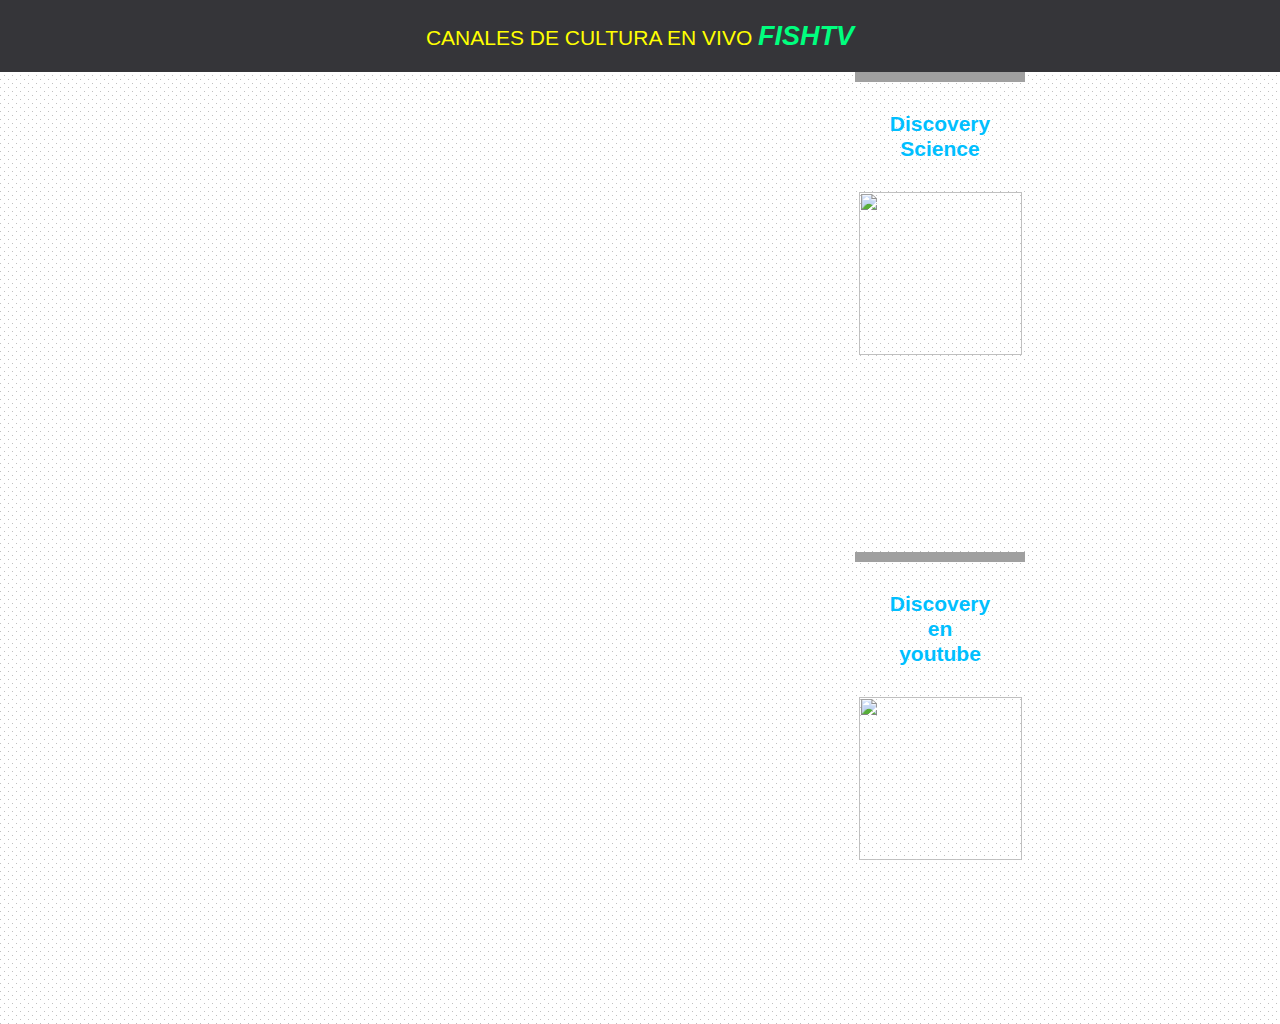
==== MENÚ.html @ 963b099b "menú opcional 31-05" ====
<!doctype html>
<html>
<head>
<meta charset="utf-8">
<title>Untitled Page</title>
<meta name="generator" content="WYSIWYG Web Builder 15 - http://www.wysiwygwebbuilder.com">
<meta name="viewport" content="width=device-width, initial-scale=1.0">
<link href="Untitled1.css" rel="stylesheet">
<link href="MENÚ.css" rel="stylesheet">
</head>
<body>
<div id="wb_LayoutGrid2">
<div id="LayoutGrid2">
<div class="row">
<div class="col-1">
<div id="wb_Text1">
<span id="wb_uid0">CANALES DE CULTURA EN VIVO </span><span id="wb_uid1"><strong><em>FISHTV</em></strong></span>
</div>
</div>
</div>
</div>
</div>
<div id="wb_LayoutGrid1">
<div id="LayoutGrid1">
<div class="row">
<div class="col-1">
<hr id="Line3">
<!-- DISCVERY SCI -->
<div id="Html2">
<iframe scrolling="no" marginwidth="0" marginheight="0" frameborder="0" allowfullscreen width="650" height="400" src="extension://lcipembjfkmeggpihdpdgnjildgniffl/player.html#https://u65464.cdn884.net:8443/hls/jcod7.m3u8?s=FnqCvFYyNYeSY-9gGMilWA&e=1590923053"></iframe></div>
<hr id="Line1">
</div>
<div class="col-2">
<hr id="Line2">
<div id="wb_Text2">
<span id="wb_uid2"><strong>Discovery Science</strong></span>
</div>
<div id="wb_Image1">
<img src="images/5959x12qb6.jpg" id="Image1" alt="">
</div>
</div>
</div>
</div>
</div>
<div id="wb_LayoutGrid3">
<div id="LayoutGrid3">
<div class="row">
<div class="col-1">
<hr id="Line4">
<div id="wb_YouTube1">
<iframe id="YouTube1" src="extension://lcipembjfkmeggpihdpdgnjildgniffl/player.html#https://u65464.cdn884.net:8443/hls/jcod7.m3u8?s=FnqCvFYyNYeSY-9gGMilWA&amp;e=1590923053?rel=1&amp;autohide=0"></iframe>

</div>
<hr id="Line6">
</div>
<div class="col-2">
<hr id="Line5">
<div id="wb_Text3">
<span id="wb_uid3"><strong>Discovery en youtube</strong></span>
</div>
<div id="wb_Image2">
<img src="images/5959x12qb6.jpg" id="Image2" alt="">
</div>
</div>
</div>
</div>
</div>
</body>
</html>
---- MENÚ.css ----
body
{
   background-color: #FFFFFF;
   color: #000000;
   font-family: Arial;
   font-weight: normal;
   font-size: 13px;
   line-height: 1.1875;
   margin: 0;
   padding: 0;
}
#wb_LayoutGrid2
{
   clear: both;
   position: relative;
   table-layout: fixed;
   display: table;
   text-align: center;
   width: 100%;
   background-color: #353539;
   background-image: none;
   border: 0px solid #CCCCCC;
   box-sizing: border-box;
   margin: 0;
}
#LayoutGrid2
{
   box-sizing: border-box;
   padding: 0px 15px 0px 15px;
   margin-right: auto;
   margin-left: auto;
}
#LayoutGrid2 > .row
{
   margin-right: -15px;
   margin-left: -15px;
}
#LayoutGrid2 > .row > .col-1
{
   box-sizing: border-box;
   font-size: 0px;
   min-height: 1px;
   padding-right: 15px;
   padding-left: 15px;
   position: relative;
}
#LayoutGrid2 > .row > .col-1
{
   float: left;
}
#LayoutGrid2 > .row > .col-1
{
   background-color: transparent;
   background-image: none;
   border: 0px solid #FFFFFF;
   width: 100%;
   text-align: center;
}
#LayoutGrid2:before,
#LayoutGrid2:after,
#LayoutGrid2 .row:before,
#LayoutGrid2 .row:after
{
   display: table;
   content: " ";
}
#LayoutGrid2:after,
#LayoutGrid2 .row:after
{
   clear: both;
}
@media (max-width: 480px)
{
#LayoutGrid2 > .row > .col-1
{
   float: none;
   width: 100% !important;
}
}
#wb_Text1 
{
   background-color: transparent;
   background-image: none;
   border: 0px solid #000000;
   padding: 20px 0px 20px 0px;
   margin: 0;
   text-align: center;
}
#wb_Text1 div
{
   text-align: center;
}
#wb_LayoutGrid1
{
   clear: both;
   position: relative;
   table-layout: fixed;
   display: table;
   text-align: center;
   width: 100%;
   background-color: transparent;
   background-image: url(images/MENÚ_LayoutGrid1_bkgrnd.png);
   background-repeat: repeat;
   background-position: left top;
   border: 0px solid #CCCCCC;
   box-sizing: border-box;
   margin: 0;
}
#LayoutGrid1
{
   box-sizing: border-box;
   padding: 0px 15px 0px 15px;
   margin-right: auto;
   margin-left: auto;
   max-width: 800px;
}
#LayoutGrid1 > .row
{
   margin-right: -15px;
   margin-left: -15px;
}
#LayoutGrid1 > .row > .col-1, #LayoutGrid1 > .row > .col-2
{
   box-sizing: border-box;
   font-size: 0px;
   min-height: 1px;
   padding-right: 15px;
   padding-left: 15px;
   position: relative;
}
#LayoutGrid1 > .row > .col-1, #LayoutGrid1 > .row > .col-2
{
   float: left;
}
#LayoutGrid1 > .row > .col-1
{
   background-color: transparent;
   background-image: none;
   border: 0px solid #FFFFFF;
   width: 75%;
   text-align: center;
}
#LayoutGrid1 > .row > .col-2
{
   background-color: transparent;
   background-image: none;
   border: 0px solid #FFFFFF;
   width: 25%;
   text-align: center;
}
#LayoutGrid1:before,
#LayoutGrid1:after,
#LayoutGrid1 .row:before,
#LayoutGrid1 .row:after
{
   display: table;
   content: " ";
}
#LayoutGrid1:after,
#LayoutGrid1 .row:after
{
   clear: both;
}
@media (max-width: 480px)
{
#LayoutGrid1 > .row > .col-1, #LayoutGrid1 > .row > .col-2
{
   float: none;
   width: 100% !important;
}
}
#wb_Text2 
{
   background-color: transparent;
   background-image: none;
   border: 0px solid #000000;
   padding: 30px 30px 30px 30px;
   margin: 0;
   text-align: center;
}
#wb_Text2 div
{
   text-align: center;
}
#wb_Image1
{
   margin: 0;
   vertical-align: top;
}
#Image1
{
   border: 0px solid #000000;
   padding: 0;
   display: inline-block;
   width: 163px;
   height: 163px;
   vertical-align: top;
}
#Line3
{
   border-color: #A0A0A0;
   border-color: rgba(160,160,160,0.00);
   border-style: solid;
   border-bottom-width: 40px;
   border-top: 0px;
   border-left: 0px;
   border-right: 0px;
   height: 0 !important;
   line-height: 0px !important;
   margin: 0;
   padding: 0;
}
#Line2
{
   border-color: #A0A0A0;
   border-style: solid;
   border-bottom-width: 10px;
   border-top: 0px;
   border-left: 0px;
   border-right: 0px;
   height: 0 !important;
   line-height: 0px !important;
   margin: 0;
   padding: 0;
}
#Line1
{
   border-color: #A0A0A0;
   border-color: rgba(160,160,160,0.00);
   border-style: solid;
   border-bottom-width: 40px;
   border-top: 0px;
   border-left: 0px;
   border-right: 0px;
   height: 0 !important;
   line-height: 0px !important;
   margin: 0;
   padding: 0;
}
#wb_LayoutGrid3
{
   clear: both;
   position: relative;
   table-layout: fixed;
   display: table;
   text-align: center;
   width: 100%;
   background-color: transparent;
   background-image: url(images/MENÚ_LayoutGrid3_bkgrnd.png);
   background-repeat: repeat;
   background-position: left top;
   border: 0px solid #CCCCCC;
   box-sizing: border-box;
   margin: 0;
}
#LayoutGrid3
{
   box-sizing: border-box;
   padding: 0px 15px 0px 15px;
   margin-right: auto;
   margin-left: auto;
   max-width: 800px;
}
#LayoutGrid3 > .row
{
   margin-right: -15px;
   margin-left: -15px;
}
#LayoutGrid3 > .row > .col-1, #LayoutGrid3 > .row > .col-2
{
   box-sizing: border-box;
   font-size: 0px;
   min-height: 1px;
   padding-right: 15px;
   padding-left: 15px;
   position: relative;
}
#LayoutGrid3 > .row > .col-1, #LayoutGrid3 > .row > .col-2
{
   float: left;
}
#LayoutGrid3 > .row > .col-1
{
   background-color: transparent;
   background-image: none;
   border: 0px solid #FFFFFF;
   width: 75%;
   text-align: center;
}
#LayoutGrid3 > .row > .col-2
{
   background-color: transparent;
   background-image: none;
   border: 0px solid #FFFFFF;
   width: 25%;
   text-align: center;
}
#LayoutGrid3:before,
#LayoutGrid3:after,
#LayoutGrid3 .row:before,
#LayoutGrid3 .row:after
{
   display: table;
   content: " ";
}
#LayoutGrid3:after,
#LayoutGrid3 .row:after
{
   clear: both;
}
@media (max-width: 480px)
{
#LayoutGrid3 > .row > .col-1, #LayoutGrid3 > .row > .col-2
{
   float: none;
   width: 100% !important;
}
}
#wb_Text3 
{
   background-color: transparent;
   background-image: none;
   border: 0px solid #000000;
   padding: 30px 30px 30px 30px;
   margin: 0;
   text-align: center;
}
#wb_Text3 div
{
   text-align: center;
}
#wb_Image2
{
   margin: 0;
   vertical-align: top;
}
#Image2
{
   border: 0px solid #000000;
   padding: 0;
   display: inline-block;
   width: 163px;
   height: 163px;
   vertical-align: top;
}
#Line4
{
   border-color: #A0A0A0;
   border-color: rgba(160,160,160,0.00);
   border-style: solid;
   border-bottom-width: 40px;
   border-top: 0px;
   border-left: 0px;
   border-right: 0px;
   height: 0 !important;
   line-height: 0px !important;
   margin: 0;
   padding: 0;
}
#Line5
{
   border-color: #A0A0A0;
   border-style: solid;
   border-bottom-width: 10px;
   border-top: 0px;
   border-left: 0px;
   border-right: 0px;
   height: 0 !important;
   line-height: 0px !important;
   margin: 0;
   padding: 0;
}
#Line6
{
   border-color: #A0A0A0;
   border-color: rgba(160,160,160,0.00);
   border-style: solid;
   border-bottom-width: 40px;
   border-top: 0px;
   border-left: 0px;
   border-right: 0px;
   height: 0 !important;
   line-height: 0px !important;
   margin: 0;
   padding: 0;
}
#YouTube1
{
   left: 0;
   top: 0;
   width: 100%;
   height: 100%;
   border-width: 0;
}
#wb_uid3
{
   color: #00BFFF;
   font-family: Arial;
   font-size: 21px;
}
#Line5
{
   display: block;
   width: 100%;
   z-index: 10;
}
#wb_Image1
{
   display: inline-block;
   width: 163px;
   height: 163px;
   z-index: 6;
}
#wb_Image2
{
   display: inline-block;
   width: 163px;
   height: 163px;
   z-index: 12;
}
#Line4
{
   display: block;
   width: 100%;
   z-index: 7;
}
#wb_uid2
{
   color: #00BFFF;
   font-family: Arial;
   font-size: 21px;
}
#wb_uid1
{
   color: #00FF7F;
   font-family: Arial;
   font-size: 27px;
}
#Line6
{
   display: block;
   width: 100%;
   z-index: 9;
}
#wb_uid0
{
   color: #FFFF00;
   font-family: Arial;
   font-size: 21px;
}
#Line1
{
   display: block;
   width: 100%;
   z-index: 3;
}
#Line3
{
   display: block;
   width: 100%;
   z-index: 1;
}
#Line2
{
   display: block;
   width: 100%;
   z-index: 4;
}
#wb_YouTube1
{
   display: inline-block;
   width: 697px;
   height: 392px;
   z-index: 8;
}
#Html2
{
   display: inline-block;
   width: 625px;
   height: 280px;
   z-index: 2;
}
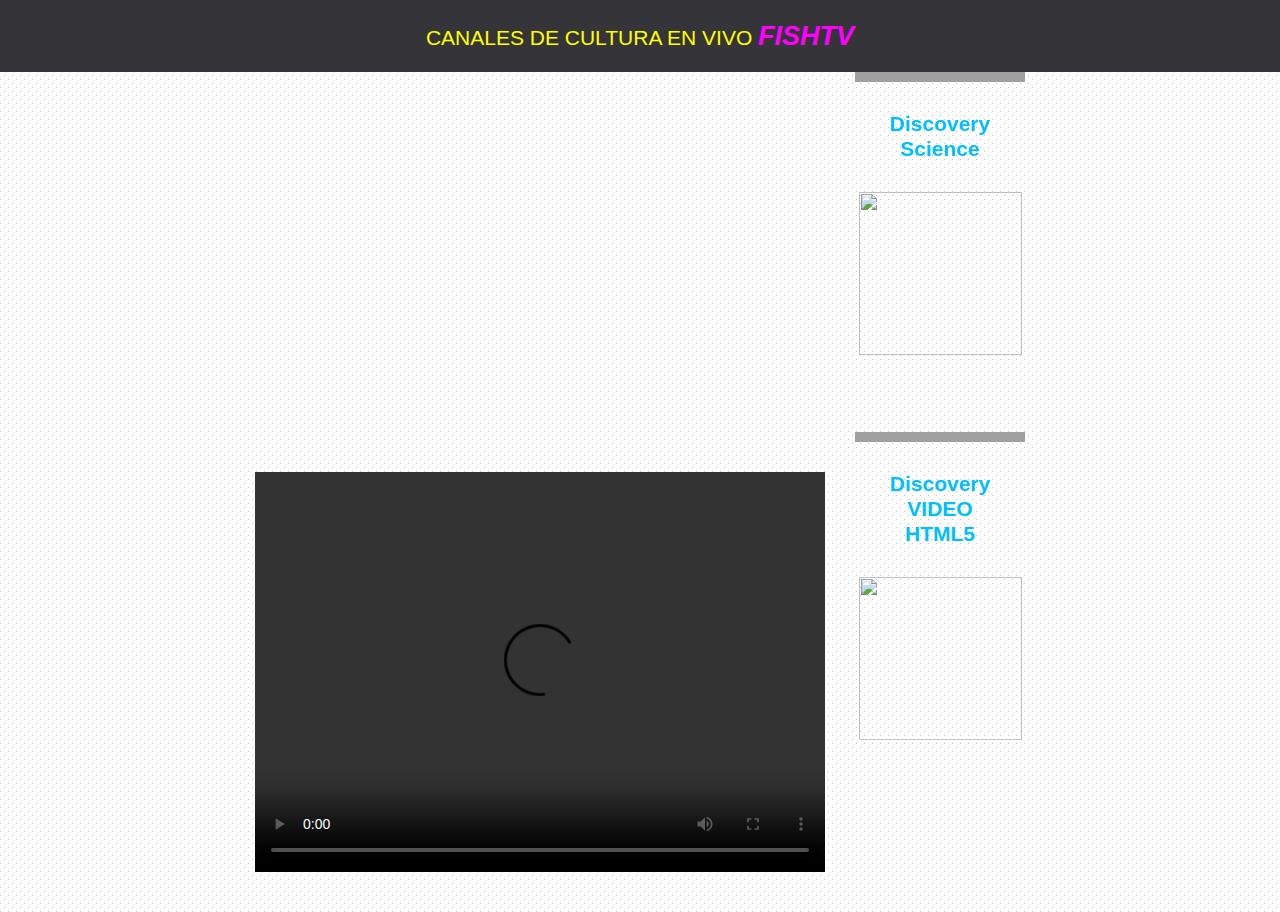
==== commit e70624cc: "MODIFICACION" ====
--- a/MENÚ.html
+++ b/MENÚ.html
@@ -7,6 +7,8 @@
 <meta name="viewport" content="width=device-width, initial-scale=1.0">
 <link href="Untitled1.css" rel="stylesheet">
 <link href="MENÚ.css" rel="stylesheet">
+<script src="jquery-1.12.4.min.js"></script>
+<script src="wwb15.min.js"></script>
 </head>
 <body>
 <div id="wb_LayoutGrid2">
@@ -25,9 +27,9 @@
 <div class="row">
 <div class="col-1">
 <hr id="Line3">
-<!-- DISCVERY SCI -->
+<!-- DISNEY -->
 <div id="Html2">
-<iframe scrolling="no" marginwidth="0" marginheight="0" frameborder="0" allowfullscreen width="650" height="400" src="extension://lcipembjfkmeggpihdpdgnjildgniffl/player.html#https://u65464.cdn884.net:8443/hls/jcod7.m3u8?s=FnqCvFYyNYeSY-9gGMilWA&e=1590923053"></iframe></div>
+<iframe src="https://wstream.to/embed/1i90y8b5s" width="100%" height="100%" scrolling="no" frameborder="0" allowfullscreen="true"></iframe></div>
 <hr id="Line1">
 </div>
 <div class="col-2">
@@ -36,7 +38,7 @@
 <span id="wb_uid2"><strong>Discovery Science</strong></span>
 </div>
 <div id="wb_Image1">
-<img src="images/5959x12qb6.jpg" id="Image1" alt="">
+<a href="extension://lcipembjfkmeggpihdpdgnjildgniffl/player.html#https://u65464.cdn884.net:8443/hls/jcod7.m3u8?s=FnqCvFYyNYeSY-9gGMilWA&e=1590923053" target="_blank"><img src="images/5959x12qb6.jpg" id="Image1" alt=""></a>
 </div>
 </div>
 </div>
@@ -47,8 +49,9 @@
 <div class="row">
 <div class="col-1">
 <hr id="Line4">
-<div id="wb_YouTube1">
-<iframe id="YouTube1" src="extension://lcipembjfkmeggpihdpdgnjildgniffl/player.html#https://u65464.cdn884.net:8443/hls/jcod7.m3u8?s=FnqCvFYyNYeSY-9gGMilWA&amp;e=1590923053?rel=1&amp;autohide=0"></iframe>
+<div id="wb_MediaPlayer1">
+<video src="extension://lcipembjfkmeggpihdpdgnjildgniffl/player.html#https://u65464.cdn884.net:8443/hls/jcod7.m3u8?s=FnqCvFYyNYeSY-9gGMilWA&e=1590923053" id="MediaPlayer1" autoplay controls>
+</video>
 
 </div>
 <hr id="Line6">
@@ -56,10 +59,10 @@
 <div class="col-2">
 <hr id="Line5">
 <div id="wb_Text3">
-<span id="wb_uid3"><strong>Discovery en youtube</strong></span>
+<span id="wb_uid3"><strong>Discovery VIDEO HTML5</strong></span>
 </div>
 <div id="wb_Image2">
-<img src="images/5959x12qb6.jpg" id="Image2" alt="">
+<a href="javascript:popupwnd('extension://lcipembjfkmeggpihdpdgnjildgniffl/player.html#https://u65464.cdn884.net:8443/hls/jcod7.m3u8?s=FnqCvFYyNYeSY-9gGMilWA&e=1590923053','no','no','no','no','no','no','','','','')" target="_self"><img src="images/5959x12qb6.jpg" id="Image2" alt=""></a>
 </div>
 </div>
 </div>
--- a/MENÚ.css
+++ b/MENÚ.css
@@ -384,13 +384,21 @@
    margin: 0;
    padding: 0;
 }
-#YouTube1
-{
+#MediaPlayer1
+{
+   position: absolute;
    left: 0;
    top: 0;
    width: 100%;
    height: 100%;
-   border-width: 0;
+}
+#wb_MediaPlayer1
+{
+   display: block;
+   position: relative;
+   margin: 0;
+   height: 400px;
+   vertical-align: top;
 }
 #wb_uid3
 {
@@ -432,7 +440,7 @@
 }
 #wb_uid1
 {
-   color: #00FF7F;
+   color: #FF00FF;
    font-family: Arial;
    font-size: 27px;
 }
@@ -466,11 +474,10 @@
    width: 100%;
    z-index: 4;
 }
-#wb_YouTube1
-{
-   display: inline-block;
-   width: 697px;
-   height: 392px;
+#wb_MediaPlayer1
+{
+   display: inline-block;
+   width: 100%;
    z-index: 8;
 }
 #Html2
